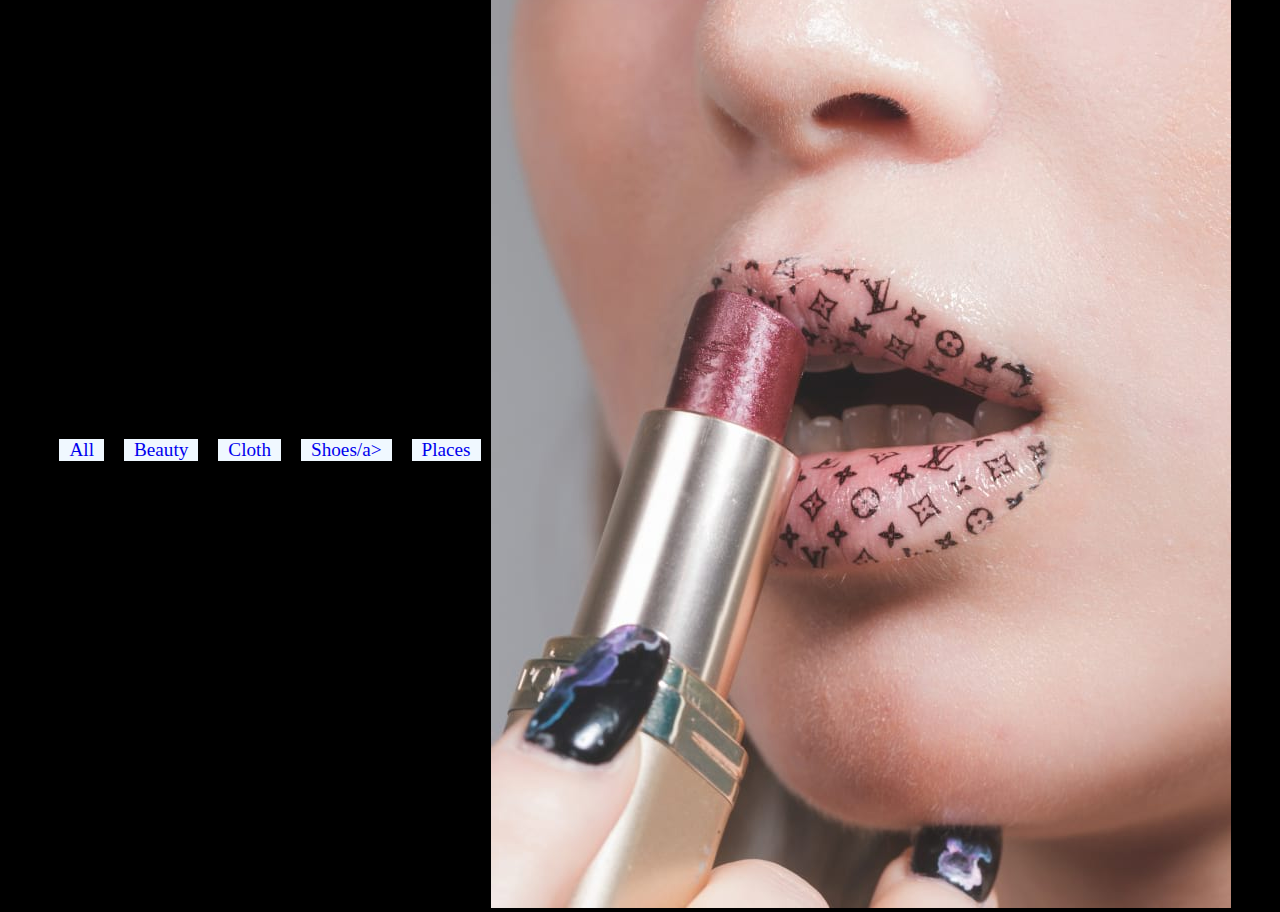
==== image gallery/index.html @ fee3a731 "image gallery" ====
<!DOCTYPE html>
<html lang="en">

<head>
    <meta charset="UTF-8" />
    <meta http-equiv="X-UA-Compatible" content="IE=edge" />
    <meta name="viewport" content="width=device-width, initial-scale=1.0" />
    <title>Image Gallery</title>
    <link rel="stylesheet" href="style.css" />
    <script src="index.js" async></script>
</head>

<body>
    <section>
        <ul>
            <li><a href="#"> All</a></li>
            <li><a href="#"> Beauty</a></li>

            <li><a href="#"> Cloth</a></li>
            <li><a href="#"> Shoes/a></li>
            <li><a href="#"> Places</a></li>
        </ul>

        <div class="boxes">
            <div id="beauty" class="box"> <img src="beauty.jpg" alt=""> </div>
            <div id="cloth" class="box"></div>
            <div id="shoe" class="box"></div>
            <div id="shoe" class="box"></div>
            <div id="shoe" class="box"></div>
            <div id="cloth" class="box"></div>
            <div id="cloth" class="box"></div>
            <div id="cloth" class="box"></div>
            <div id="cloth" class="box"></div>
            <div id="cloth" class="box"></div>
        </div>
    </section>
</body>

</html>
---- image gallery/style.css ----
* {
    margin: 0;
    padding: 0;
}

body {
    background-color: black;
    scroll-behavior: smooth;
}

section {
    display: flex;
    justify-content: center;
    align-items: center;
    width: 100%;
    height: 100vh;
}

ul {
    display: flex;
    align-items: center;
    justify-content: center;
}

li {
    padding: 0 10px 0 10px;
    list-style-type: none;
    background-color: aliceblue;
    margin: 0 10px 0 10px;
}

li a {
    text-decoration: none;
    font-family: cursive;
    font-size: 1.2rem;
}
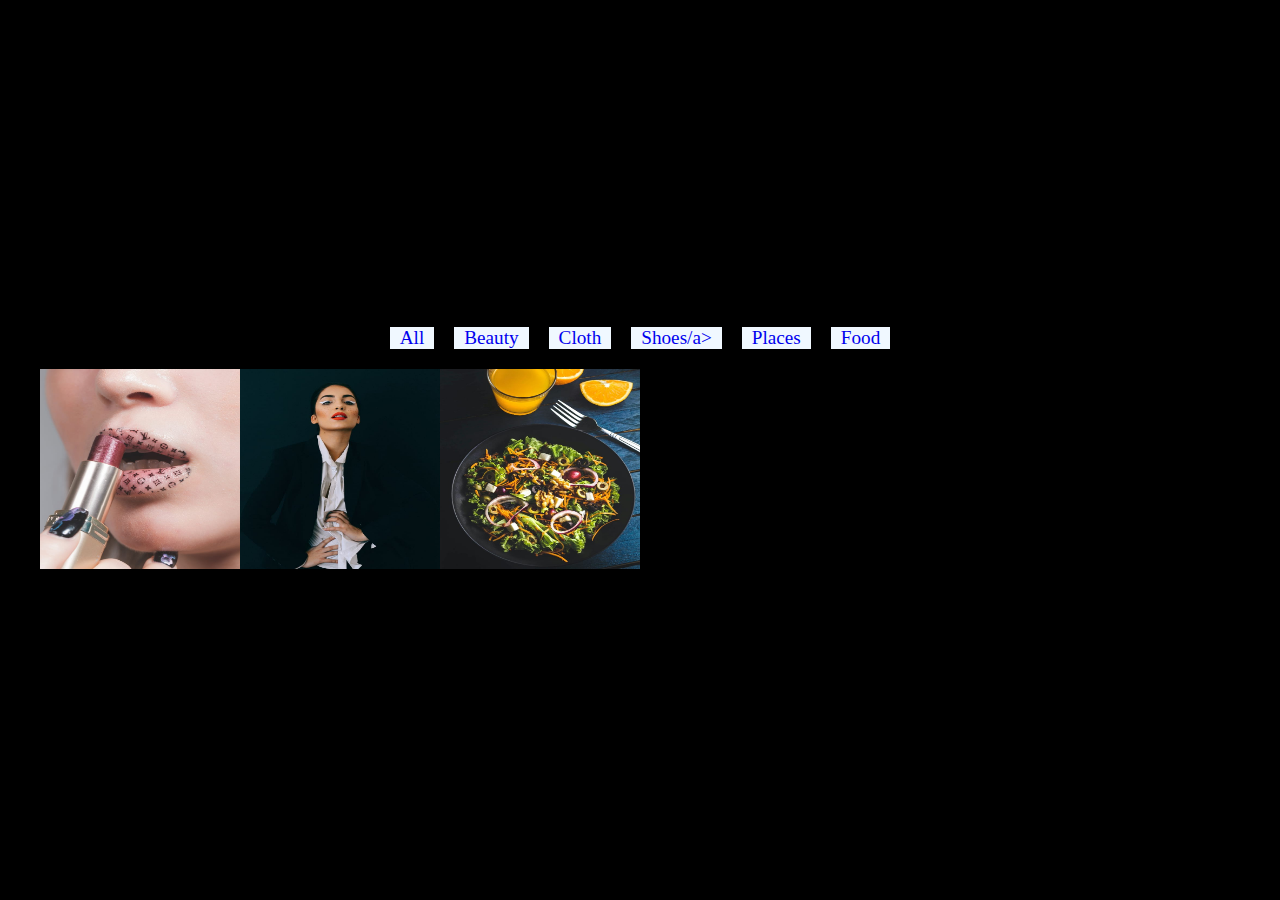
==== commit 8005e0f9: "frontend" ====
--- a/image gallery/index.html
+++ b/image gallery/index.html
@@ -19,12 +19,14 @@
             <li><a href="#"> Cloth</a></li>
             <li><a href="#"> Shoes/a></li>
             <li><a href="#"> Places</a></li>
+            <li><a href="#"> Food</a></li>
+
         </ul>
 
         <div class="boxes">
             <div id="beauty" class="box"> <img src="beauty.jpg" alt=""> </div>
-            <div id="cloth" class="box"></div>
-            <div id="shoe" class="box"></div>
+            <div id="cloth" class="box"> <img src="fashion.jpg" alt=""> </div>
+            <div id="food" class="box"> <img src="food.jpg" alt=""> </div>
             <div id="shoe" class="box"></div>
             <div id="shoe" class="box"></div>
             <div id="cloth" class="box"></div>
--- a/image gallery/style.css
+++ b/image gallery/style.css
@@ -14,10 +14,14 @@
     align-items: center;
     width: 100%;
     height: 100vh;
+    flex-direction: column;
 }
 
 ul {
     display: flex;
+    /* margin-top: 5px; */
+    width: 100%;
+    height: auto;
     align-items: center;
     justify-content: center;
 }
@@ -33,4 +37,28 @@
     text-decoration: none;
     font-family: cursive;
     font-size: 1.2rem;
+}
+
+.box {
+    width: 200px;
+    object-fit: contain;
+    object-position: center;
+}
+
+img {
+    height: 200px;
+    width: 200px;
+}
+
+.boxes {
+    display: flex;
+    margin-top: 20px;
+    flex-direction: row;
+    flex-basis: 1;
+    flex-wrap: wrap;
+    width: 100%;
+    height: auto;
+    justify-content: center;
+    align-items: top;
+    /* background-color: aqua; */
 }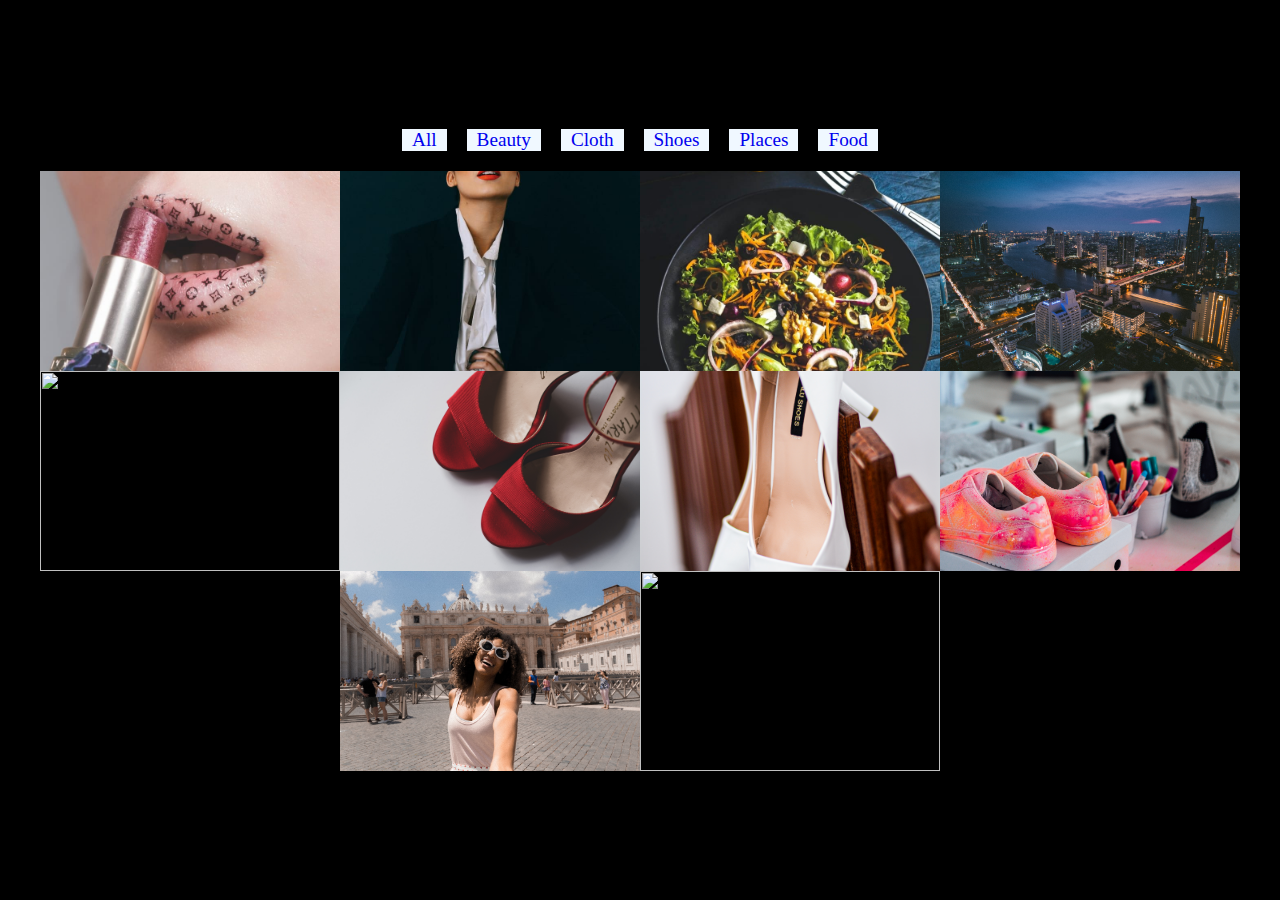
==== commit af5623f5: "image galllery" ====
--- a/image gallery/index.html
+++ b/image gallery/index.html
@@ -17,23 +17,22 @@
             <li><a href="#"> Beauty</a></li>
 
             <li><a href="#"> Cloth</a></li>
-            <li><a href="#"> Shoes/a></li>
+            <li><a href="#"> Shoes</a></li>
             <li><a href="#"> Places</a></li>
             <li><a href="#"> Food</a></li>
-
         </ul>
 
         <div class="boxes">
-            <div id="beauty" class="box"> <img src="beauty.jpg" alt=""> </div>
-            <div id="cloth" class="box"> <img src="fashion.jpg" alt=""> </div>
-            <div id="food" class="box"> <img src="food.jpg" alt=""> </div>
-            <div id="shoe" class="box"></div>
-            <div id="shoe" class="box"></div>
-            <div id="cloth" class="box"></div>
-            <div id="cloth" class="box"></div>
-            <div id="cloth" class="box"></div>
-            <div id="cloth" class="box"></div>
-            <div id="cloth" class="box"></div>
+            <div id="beauty" class="box"><img src="beauty.jpg" alt="" /></div>
+            <div id="cloth" class="box"><img src="fashion.jpg" alt="" /></div>
+            <div id="food" class="box"><img src="food.jpg" alt="" /></div>
+            <div id="place" class="box"><img src="miami.jpg" alt="" /></div>
+            <div id="shoe" class="box"><img src="shoe1.jpg" alt="" /></div>
+            <div id="shoe" class="box"><img src="shoe2.jpg" alt="" /></div>
+            <div id="shoe" class="box"><img src="shoe3.jpg" alt="" /></div>
+            <div id="shoe" class="box"><img src="shoe4.jpg" alt="" /></div>
+            <div id="place" class="box"><img src="miami2.jpg" alt="" /></div>
+            <div id="shoe" class="box"><img src="shoe5.jpg" alt="" /></div>
         </div>
     </section>
 </body>
--- a/image gallery/style.css
+++ b/image gallery/style.css
@@ -40,14 +40,15 @@
 }
 
 .box {
-    width: 200px;
-    object-fit: contain;
-    object-position: center;
+    width: 300px;
+    height: 200px;
 }
 
 img {
     height: 200px;
-    width: 200px;
+    width: 300px;
+    object-fit: cover;
+    object-position: center;
 }
 
 .boxes {
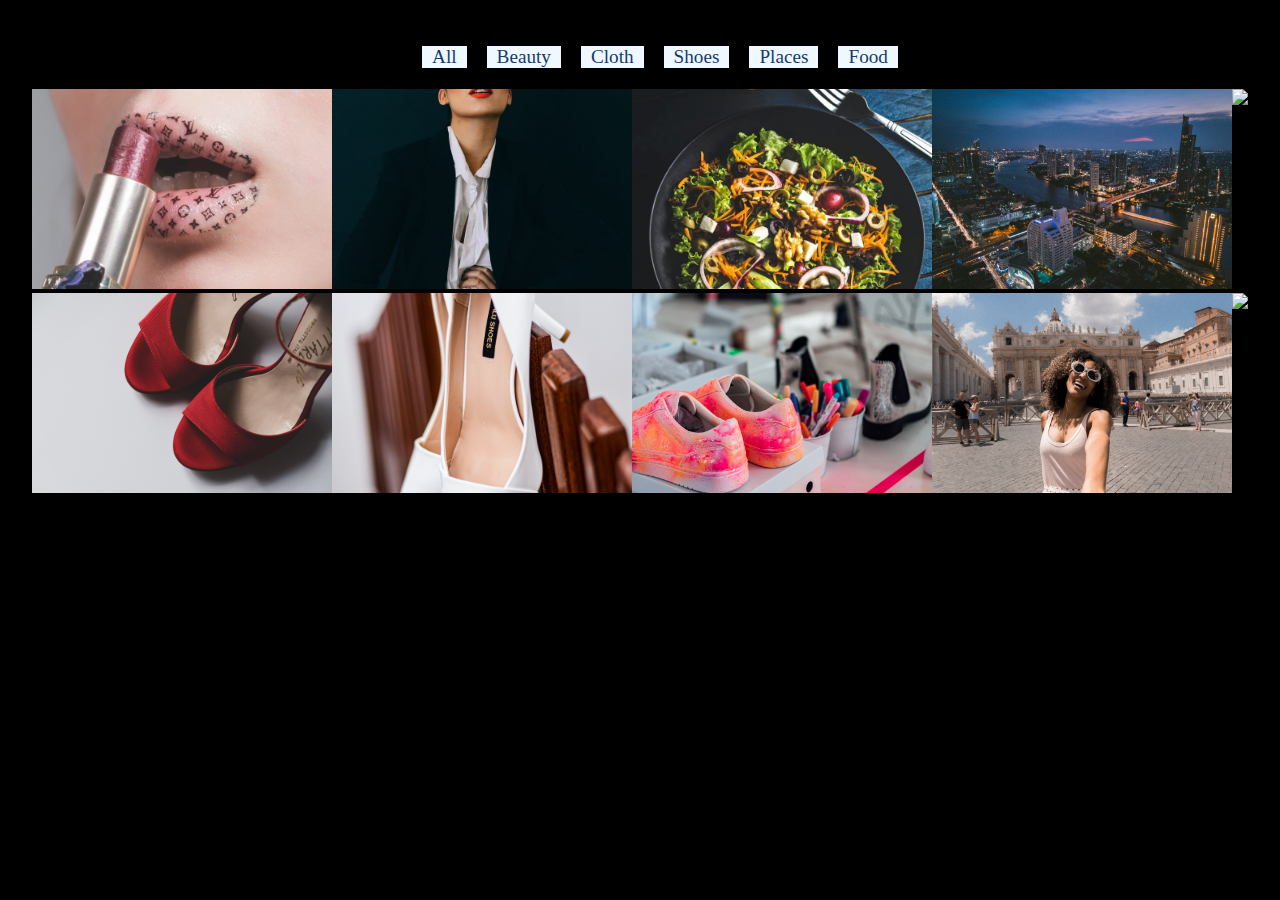
==== commit a1aecaab: "image galllery" ====
--- a/image gallery/index.html
+++ b/image gallery/index.html
@@ -7,34 +7,40 @@
     <meta name="viewport" content="width=device-width, initial-scale=1.0" />
     <title>Image Gallery</title>
     <link rel="stylesheet" href="style.css" />
-    <script src="index.js" async></script>
+
 </head>
 
 <body>
     <section>
         <ul>
-            <li><a href="#"> All</a></li>
-            <li><a href="#"> Beauty</a></li>
+            <li>
+                <a href="#" class="all" "> All</a></li>
+            <li><a href="# " class="beautys "> Beauty</a></li>
 
-            <li><a href="#"> Cloth</a></li>
-            <li><a href="#"> Shoes</a></li>
-            <li><a href="#"> Places</a></li>
-            <li><a href="#"> Food</a></li>
+            <li><a href="# " class="cloths "> Cloth</a></li>
+            <li><a href="# " class="shoes " > Shoes</a>
+            </li>
+            <li>
+                <a href="# " class="places "> Places</a></li>
+            <li><a href="# " class="foods " > Food</a></li>
         </ul>
 
-        <div class="boxes">
-            <div id="beauty" class="box"><img src="beauty.jpg" alt="" /></div>
-            <div id="cloth" class="box"><img src="fashion.jpg" alt="" /></div>
-            <div id="food" class="box"><img src="food.jpg" alt="" /></div>
-            <div id="place" class="box"><img src="miami.jpg" alt="" /></div>
-            <div id="shoe" class="box"><img src="shoe1.jpg" alt="" /></div>
-            <div id="shoe" class="box"><img src="shoe2.jpg" alt="" /></div>
-            <div id="shoe" class="box"><img src="shoe3.jpg" alt="" /></div>
-            <div id="shoe" class="box"><img src="shoe4.jpg" alt="" /></div>
-            <div id="place" class="box"><img src="miami2.jpg" alt="" /></div>
-            <div id="shoe" class="box"><img src="shoe5.jpg" alt="" /></div>
+        <div class="boxes ">
+            <div class="beauty " class="box "><img src="beauty.jpg " alt=" " /></div>
+            <div class="cloth " class="box "><img src="fashion.jpg " alt=" " /></div>
+            <div class="food " class="box "><img src="food.jpg " alt=" " /></div>
+            <div class="place " class="box "><img src="miami.jpg " alt=" " /></div>
+            <div class="shoe " class="box "><img src="shoe1.jpg " alt=" " /></div>
+            <div class="shoe " class="box "><img src="shoe2.jpg " alt=" " /></div>
+            <div class="shoe " class="box "><img src="shoe3.jpg " alt=" " /></div>
+            <div class="shoe " class="box "><img src="shoe4.jpg " alt=" " /></div>
+            <div class="place " class="box "><img src="miami2.jpg " alt=" " /></div>
+            <div class="shoe " class="box "><img src="shoe5.jpg " alt=" " /></div>
         </div>
+
     </section>
+<script src="index.js " ></script>
 </body>
 
+
 </html>--- a/image gallery/style.css
+++ b/image gallery/style.css
@@ -1,11 +1,9 @@
-* {
+body {
     margin: 0;
     padding: 0;
-}
-
-body {
     background-color: black;
     scroll-behavior: smooth;
+    overflow-x: hidden;
 }
 
 section {
@@ -13,7 +11,8 @@
     justify-content: center;
     align-items: center;
     width: 100%;
-    height: 100vh;
+    height: 100%;
+    margin-top: 30px;
     flex-direction: column;
 }
 
@@ -36,12 +35,14 @@
 li a {
     text-decoration: none;
     font-family: cursive;
+    color: rgb(22, 60, 110);
     font-size: 1.2rem;
 }
 
 .box {
     width: 300px;
     height: 200px;
+    margin: 5px;
 }
 
 img {
@@ -53,7 +54,7 @@
 
 .boxes {
     display: flex;
-    margin-top: 20px;
+    margin-top: 5px;
     flex-direction: row;
     flex-basis: 1;
     flex-wrap: wrap;
